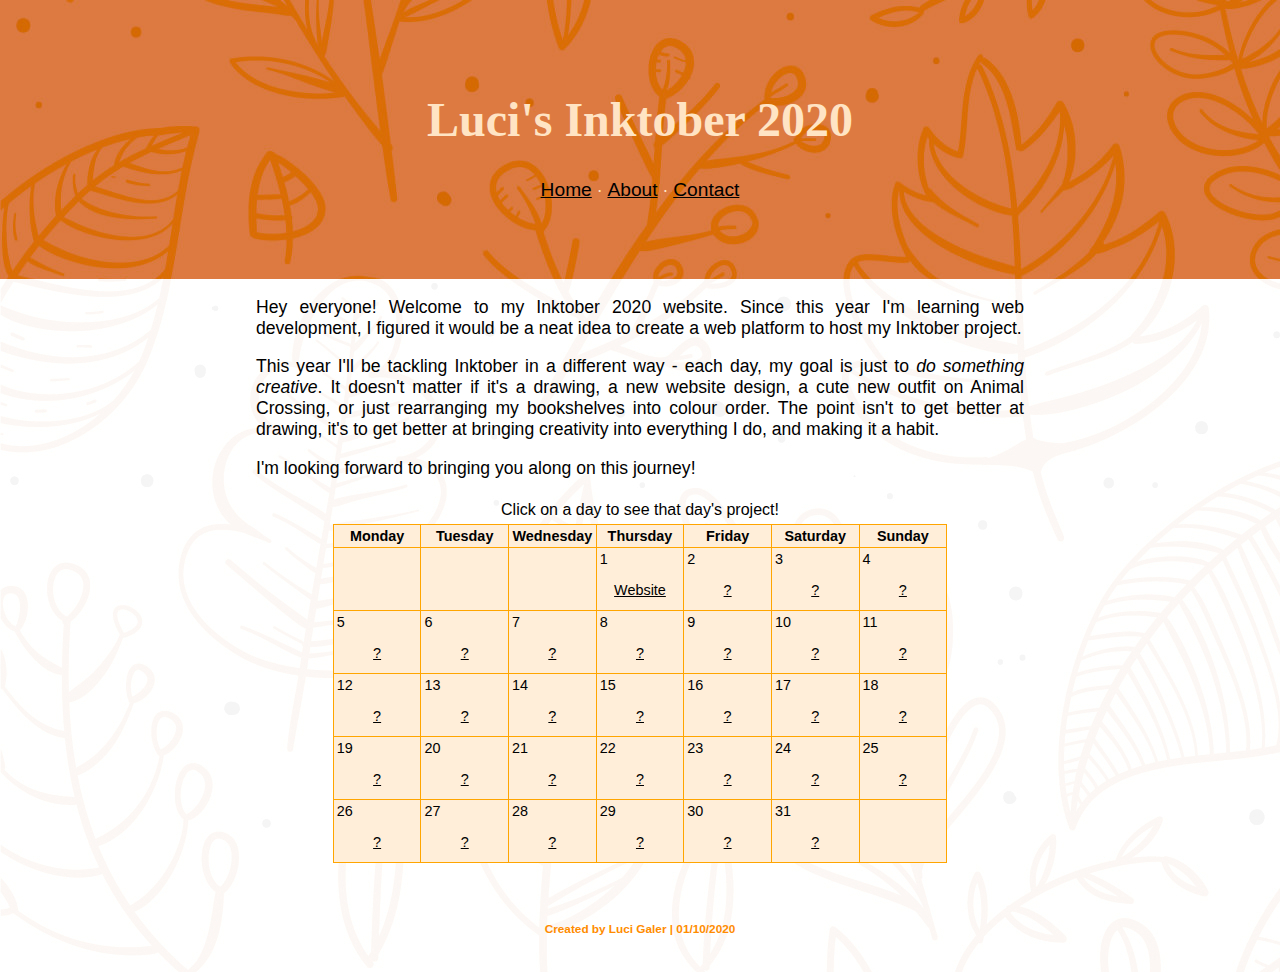
==== Inktober/index.html @ 90ab2941 "Added Inktober file with basic website created" ====
<!DOCTYPE html>
<html>
  <head>
    <title>Luci's Inktober 2020</title>
    <link href="./resources/styles.css" type="text/css" rel="stylesheet">
  </head>

  <body>
    <header>
      <h1>Luci's Inktober 2020</h1>
      <nav>
        <p><a href="./index.html" class="link">Home</a> &middot; <a href="./about.html" class="link">About</a> &middot; <a href="#contact" class="link">Contact</a></p>
      </nav>
    </header>

    <main class="center">
      <section class="description">
        <p>Hey everyone! Welcome to my Inktober 2020 website. Since this year I'm learning web development, I figured it would be a neat idea to create a web platform to host my Inktober project.</p>
        <p>This year I'll be tackling Inktober in a different way - each day, my goal is just to <em>do something creative</em>. It doesn't matter if it's a drawing, a new website design, a cute new outfit on Animal Crossing, or just rearranging my bookshelves into colour order. The point isn't to get better at drawing, it's to get better at bringing creativity into everything I do, and making it a habit.</p>
        <p>I'm looking forward to bringing you along on this journey!</p>
      </section>
      <section class="calendar">

        <table>
          <caption class="caption">Click on a day to see that day's project!</caption>
          <thead>
            <tr>
              <th>Monday</th>
              <th>Tuesday</th>
              <th>Wednesday</th>
              <th>Thursday</th>
              <th>Friday</th>
              <th>Saturday</th>
              <th>Sunday</th>
            </tr>
          </thead>
          <tbody>
            <tr>
              <td rowspan="2" class="clean"></td>
              <td rowspan="2" class="clean"></td>
              <td rowspan="2" class="clean"></td>
              <td class="cal-number">1</td>
              <td class="cal-number">2</td>
              <td class="cal-number">3</td>
              <td class="cal-number">4</td>
            </tr>
            <tr>
              <td class="clean"><a href="./index.html" class="cal-link">Website</a></td>
              <td class="clean"><a href="./projects/day-2.html" class="cal-link">?</a></td>
              <td class="clean"><a href="./projects/day-3.html" class="cal-link">?</a></td>
              <td class="clean"><a href="./projects/day-4.html" class="cal-link">?</a></td>
            </tr>
            <tr>
              <td class="cal-number">5</td>
              <td class="cal-number">6</td>
              <td class="cal-number">7</td>
              <td class="cal-number">8</td>
              <td class="cal-number">9</td>
              <td class="cal-number">10</td>
              <td class="cal-number">11</td>
            </tr>
            <tr>
              <td class="clean"><a href="./projects/day-n.html" class="cal-link">?</a></td>
              <td class="clean"><a href="./projects/day-n.html" class="cal-link">?</a></td>
              <td class="clean"><a href="./projects/day-n.html" class="cal-link">?</a></td>
              <td class="clean"><a href="./projects/day-n.html" class="cal-link">?</a></td>
              <td class="clean"><a href="./projects/day-n.html" class="cal-link">?</a></td>
              <td class="clean"><a href="./projects/day-n.html" class="cal-link">?</a></td>
              <td class="clean"><a href="./projects/day-n.html" class="cal-link">?</a></td>
            </tr>
            <tr>
              <td class="cal-number">12</td>
              <td class="cal-number">13</td>
              <td class="cal-number">14</td>
              <td class="cal-number">15</td>
              <td class="cal-number">16</td>
              <td class="cal-number">17</td>
              <td class="cal-number">18</td>
            </tr>
            <tr>
              <td class="clean"><a href="./projects/day-n.html" class="cal-link">?</a></td>
              <td class="clean"><a href="./projects/day-n.html" class="cal-link">?</a></td>
              <td class="clean"><a href="./projects/day-n.html" class="cal-link">?</a></td>
              <td class="clean"><a href="./projects/day-n.html" class="cal-link">?</a></td>
              <td class="clean"><a href="./projects/day-n.html" class="cal-link">?</a></td>
              <td class="clean"><a href="./projects/day-n.html" class="cal-link">?</a></td>
              <td class="clean"><a href="./projects/day-n.html" class="cal-link">?</a></td>
            </tr>
            <tr>
              <td class="cal-number">19</td>
              <td class="cal-number">20</td>
              <td class="cal-number">21</td>
              <td class="cal-number">22</td>
              <td class="cal-number">23</td>
              <td class="cal-number">24</td>
              <td class="cal-number">25</td>
            </tr>
            <tr>
              <td class="clean"><a href="./projects/day-n.html" class="cal-link">?</a></td>
              <td class="clean"><a href="./projects/day-n.html" class="cal-link">?</a></td>
              <td class="clean"><a href="./projects/day-n.html" class="cal-link">?</a></td>
              <td class="clean"><a href="./projects/day-n.html" class="cal-link">?</a></td>
              <td class="clean"><a href="./projects/day-n.html" class="cal-link">?</a></td>
              <td class="clean"><a href="./projects/day-n.html" class="cal-link">?</a></td>
              <td class="clean"><a href="./projects/day-n.html" class="cal-link">?</a></td>
            </tr>
            <tr>
              <td class="cal-number">26</td>
              <td class="cal-number">27</td>
              <td class="cal-number">28</td>
              <td class="cal-number">29</td>
              <td class="cal-number">30</td>
              <td class="cal-number">31</td>
              <td class="cal-number"></td>
            </tr>
            <tr>
              <td class="clean"><a href="./projects/day-n.html" class="cal-link">?</a></td>
              <td class="clean"><a href="./projects/day-n.html" class="cal-link">?</a></td>
              <td class="clean"><a href="./projects/day-n.html" class="cal-link">?</a></td>
              <td class="clean"><a href="./projects/day-n.html" class="cal-link">?</a></td>
              <td class="clean"><a href="./projects/day-n.html" class="cal-link">?</a></td>
              <td class="clean"><a href="./projects/day-n.html" class="cal-link">?</a></td>
              <td class="cal-number"></td>
            </tr>
          </tbody>
        </table>

      </section>
    </main>
    <br>
    <footer>
      <h6>Created by Luci Galer | 01/10/2020
    </footer>
  </body>
</html>
---- Inktober/resources/styles.css ----
html {
  font-size: 100%;
}

body {
  margin: 0px;
  font-size: 1.1rem;
  font-family: Lora, sans-serif;
  background-color: PeachPuff; /* Older browsers */
  background-image: url("./leaf-background-wide-transparent-2.jpg");
}

header {
  padding: 60px;
  background-image: url("./leaf-background-wide-dark.jpg");
  text-align: center;
  color: Bisque;
}

.link {
  font-size: 1.2rem;
  color: Black;
}

h1 {
  font-size: 3rem;
  font-family: "Dancing Script", cursive;
  font-weight: bold;
}

.description {
  text-align: justify;
  width: auto;
}

.center {
  margin: auto;
  width: 60%;
}

table {
  background-color: #FFEED9;
  margin: auto;
  table-layout: fixed;
  width: 80%;
  word-wrap: break-word;
  border: 1px solid Orange;
  border-collapse: collapse;
}

table, td, th {
  font-size: 0.9rem;
  padding: 3px;
}

td {
  height: 25px;
  text-align: left;
  vertical-align: top;
}

.clean {
  border-bottom: 1px solid Orange;
  border-top: none;
  border-left: 1px solid Orange;
  border-right: 1px solid Orange;
  text-align: center;
}

.cal-number {
  border-left: 1px solid Orange;
  border-right: 1px solid Orange;
}

th {
  height: auto;
  text-align: center;
  vertical-align: middle;
  border: 1px solid Orange;
}

.caption {
  font-size: 1rem;
  padding: 5px;
}

.cal-link {
  color: Black;
}

footer {
  padding: 10px;
  color: DarkOrange;
  text-align: center;
}
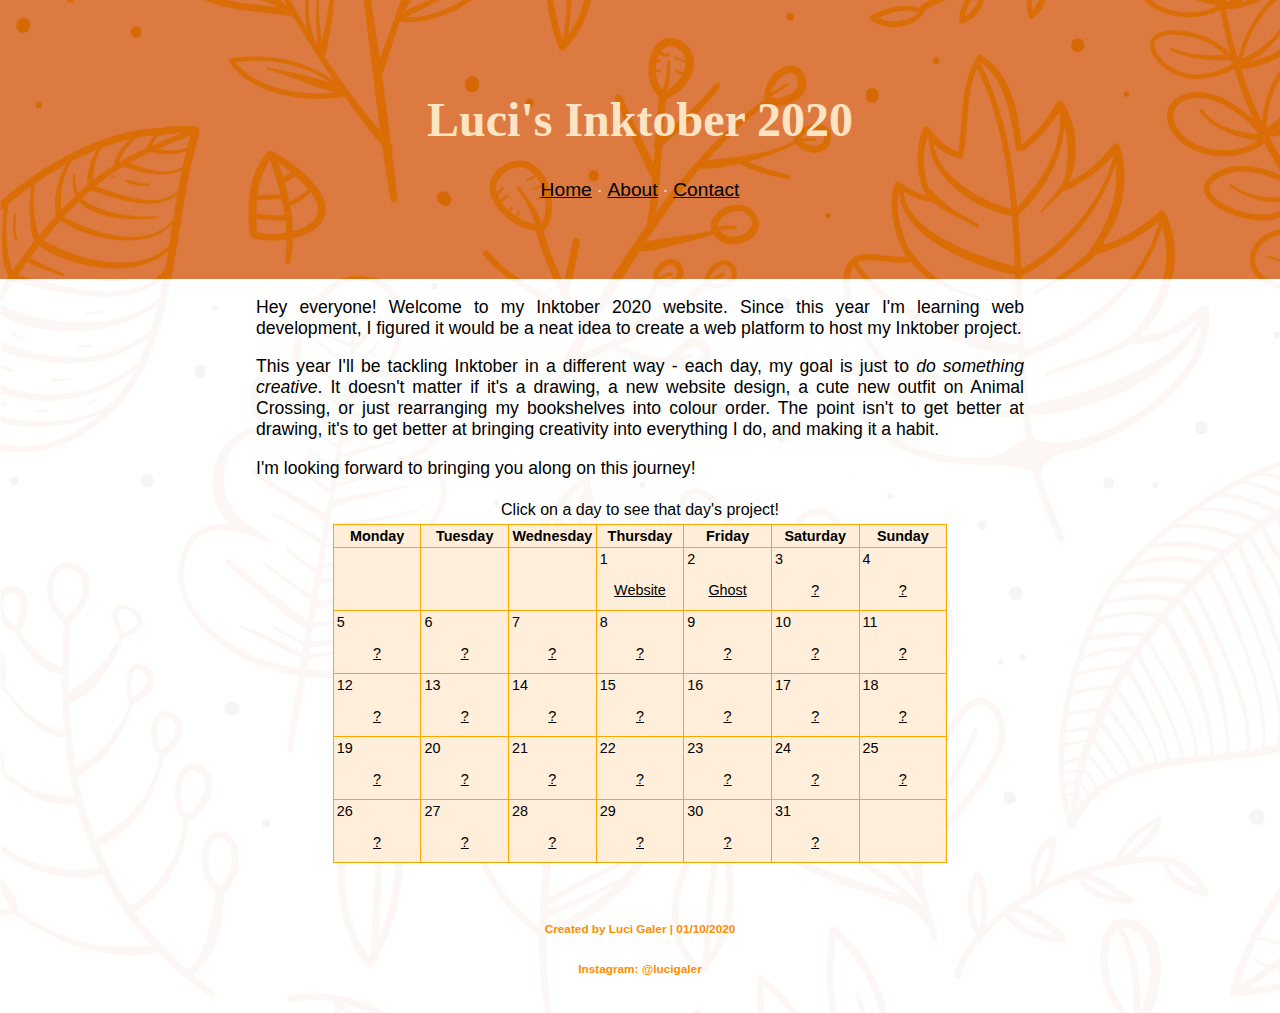
==== commit b1ee5b2c: "Added Day 2 Project and contact details" ====
--- a/Inktober/index.html
+++ b/Inktober/index.html
@@ -46,7 +46,7 @@
             </tr>
             <tr>
               <td class="clean"><a href="./index.html" class="cal-link">Website</a></td>
-              <td class="clean"><a href="./projects/day-2.html" class="cal-link">?</a></td>
+              <td class="clean"><a href="./projects/day-2.html" class="cal-link">Ghost</a></td>
               <td class="clean"><a href="./projects/day-3.html" class="cal-link">?</a></td>
               <td class="clean"><a href="./projects/day-4.html" class="cal-link">?</a></td>
             </tr>
@@ -129,7 +129,8 @@
     </main>
     <br>
     <footer>
-      <h6>Created by Luci Galer | 01/10/2020
+      <h6>Created by Luci Galer | 01/10/2020</h6>
+      <h6 id="contact">Instagram: @lucigaler</h6>
     </footer>
   </body>
 </html>
--- a/Inktober/resources/styles.css
+++ b/Inktober/resources/styles.css
@@ -31,6 +31,17 @@
 .description {
   text-align: justify;
   width: auto;
+}
+
+.text-center {
+  text-align: center;
+}
+
+.img-center {
+  display: block;
+  margin-left: auto;
+  margin-right: auto;
+  width: 50%;
 }
 
 .center {
